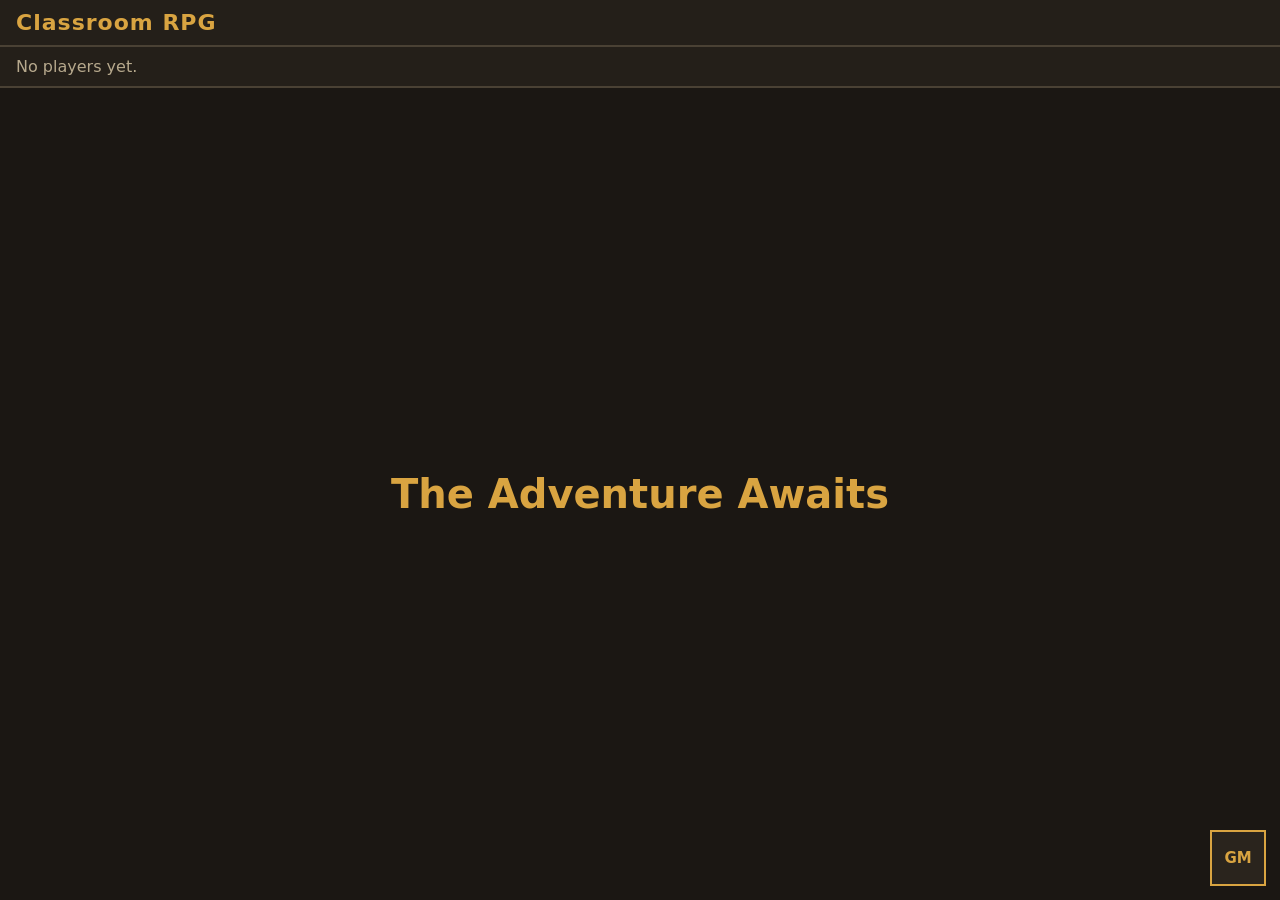
==== index.html @ 1d5fbe3a "Classroom RPG: v2 rules engine, full UI, and test suite" ====
<!DOCTYPE html>
<html lang="en">
<head>
  <meta charset="UTF-8" />
  <meta name="viewport" content="width=device-width, initial-scale=1.0" />
  <title>Classroom RPG — Single Window</title>
  <link rel="stylesheet" href="css/main.css" />
  <script src="src/errors.js"></script>
</head>
<body class="single-window">
  <div id="stage" class="single-stage"></div>

  <button id="gm-drawer-open" class="drawer-open" title="Toggle GM console (G)">GM</button>

  <aside id="gm-drawer" class="drawer">
    <div class="drawer-head">
      <span>GM Console</span>
      <button id="gm-drawer-close" class="btn">Hide (G)</button>
    </div>
    <div class="drawer-body" id="gm"></div>
  </aside>

  <div id="start-overlay" class="start-overlay">
    <div class="start-box">
      <h1>Classroom RPG</h1>
      <p>A saved game was found.</p>
      <button id="start-continue" class="btn primary">Continue</button>
      <button id="start-new" class="btn danger">New Game</button>
    </div>
  </div>

  <script type="module" src="src/main.js"></script>
</body>
</html>
---- css/main.css ----
/* ============================================================
   Classroom RPG — v2 palette (AGENTS.md section 5, flat, no glow)
   Plain readable B0 styling. Art pass (sprites, pixel font) is B1.
   ============================================================ */

:root {
  /* palette: warm and earthy, no indigo/purple/navy */
  --bg: #1b1713;          /* charcoal-brown dark */
  --bg2: #241f19;
  --panel: #2a241d;       /* menu window fill (flat dark-brown) */
  --panel-line: #4a4134;  /* menu window border */
  --bone: #e8dcc3;        /* parchment/bone text */
  --bone-dim: #b7a98d;
  --ember: #ff8b2a;       /* ember orange accent */
  --gold: #d9a441;        /* brass gold accent */
  --moss: #6a994e;        /* moss green (good/heal) */
  --teal: #2f9e94;        /* teal (magic/focus) */
  --brick: #b23a48;       /* brick red (damage/bad) */
  --bone-frame: #e8dcc3;  /* menu window frame */
  font-size: 16px;
}

* { box-sizing: border-box; }

html, body { margin: 0; padding: 0; height: 100%; }

body {
  font-family: "Segoe UI", system-ui, -apple-system, sans-serif;
  background: var(--bg);
  color: var(--bone);
}

button {
  font-family: inherit;
  font-size: 15px;
  background: var(--panel);
  color: var(--bone);
  border: 2px solid var(--panel-line);
  padding: 7px 12px;
  cursor: pointer;
}
button:hover { border-color: var(--gold); color: var(--gold); }
button:disabled { opacity: 0.45; cursor: not-allowed; }
button.primary { border-color: var(--gold); color: var(--gold); font-weight: 700; }
button.danger { border-color: var(--brick); color: #ff9aa5; }
button.success { border-color: var(--moss); color: #a8dba3; }

input, select, textarea {
  font-family: inherit;
  font-size: 15px;
  background: var(--bg2);
  color: var(--bone);
  border: 2px solid var(--panel-line);
  padding: 6px 8px;
}

/* menu window: double-line frame, flat fill, bone border */
.window {
  background: var(--panel);
  border: 2px solid var(--bone-frame);
  outline: 2px solid var(--panel-line);
  outline-offset: -4px;
  padding: 10px 12px;
}

h1, h2, h3 { color: var(--gold); font-weight: 700; }
.muted { color: var(--bone-dim); }

.row { display: flex; gap: 8px; align-items: center; flex-wrap: wrap; margin: 6px 0; }
.label { font-size: 13px; color: var(--bone-dim); text-transform: uppercase; letter-spacing: 1px; }

/* HP / Focus bars */
.bar { position: relative; height: 16px; background: #3a332a; border: 2px solid var(--panel-line); }
.bar-fill { height: 100%; }
.bar-hp .bar-fill { background: var(--moss); }
.bar-focus .bar-fill { background: var(--teal); }
.bar-label { position: absolute; inset: 0; font-size: 11px; text-align: center; color: #fff; line-height: 12px; }

/* ============ GM console ============ */
.gm { max-width: 900px; margin: 0 auto; padding: 14px 16px 60px; }
.gm-hint {
  border: 2px solid var(--gold);
  background: #2a2218;
  color: var(--gold);
  padding: 8px 12px;
  font-weight: 700;
  margin-bottom: 10px;
}
.gm h2 { margin: 14px 0 6px; border-bottom: 2px solid var(--panel-line); padding-bottom: 4px; }
.player-row { display: flex; gap: 8px; align-items: center; padding: 4px 0; flex-wrap: wrap; }
.player-row .pname { flex: 1; min-width: 120px; font-weight: 700; }
.gm .state-panel { display: grid; gap: 8px; margin: 8px 0; }
.spot-chip { display: inline-block; padding: 2px 8px; margin: 2px; border: 2px solid var(--panel-line); font-size: 13px; }
.spot-chip.acting { border-color: var(--gold); color: var(--gold); }
.skill-btn { display: block; width: 100%; text-align: left; margin: 4px 0; }
.assist-row { display: flex; gap: 6px; flex-wrap: wrap; }
.party-adjust { margin-top: 10px; }
.party-adjust .pa-row { display: flex; gap: 8px; align-items: center; padding: 2px 0; }

/* ============ Stage ============ */
.stage { min-height: 100vh; display: flex; flex-direction: column; }
.stage-header {
  display: flex; justify-content: space-between; align-items: center;
  background: var(--bg2); border-bottom: 2px solid var(--panel-line);
  padding: 10px 16px;
}
.app-title { color: var(--gold); font-size: 22px; font-weight: 800; letter-spacing: 1px; }
.header-stats { display: flex; gap: 10px; }
.badge { border: 2px solid var(--panel-line); padding: 3px 10px; font-size: 14px; color: var(--bone-dim); }
.stage-main { flex: 1; display: flex; min-height: 0; }
.room-pane { flex: 1; padding: 18px 24px; overflow: auto; }
.big { flex: 1; display: flex; flex-direction: column; align-items: center; justify-content: center; text-align: center; }
.big-title { color: var(--gold); font-size: 40px; font-weight: 900; }
.big-title.win { color: var(--moss); }
.big-title.lose { color: var(--brick); }
.big-sub { color: var(--bone-dim); font-size: 19px; margin-top: 8px; }
.room-name { color: var(--gold); font-size: 26px; font-weight: 800; }
.room-flavour { color: var(--bone-dim); font-size: 16px; margin: 4px 0 12px; }
.enemy { border: 2px solid var(--brick); padding: 10px 12px; margin: 8px 0; max-width: 420px; background: #241a16; }
.enemy .ename { color: #ff9aa5; font-size: 20px; font-weight: 800; }
.actor-panel { margin: 10px 0; }
.actor-name { font-size: 18px; font-weight: 700; color: var(--bone); }
.actor-skills { display: flex; gap: 6px; flex-wrap: wrap; margin-top: 4px; }
.actor-skills span { border: 2px solid var(--panel-line); padding: 3px 8px; font-size: 14px; }
.roll-line { font-size: 17px; margin: 8px 0; }
.roll-line .big { font-size: 24px; }
.roll-success { color: var(--moss); font-weight: 800; }
.roll-fail { color: var(--brick); font-weight: 800; }
.roll-crit { color: var(--gold); font-weight: 900; }
.sayit { border: 2px solid var(--gold); background: #2a2218; padding: 10px 14px; margin: 8px 0; font-size: 20px; color: var(--bone); }
.sayit .prompt { font-weight: 700; }
.roster { display: flex; gap: 10px; padding: 10px 16px; background: var(--bg2); border-bottom: 2px solid var(--panel-line); overflow-x: auto; }
.roster-card { min-width: 130px; border: 2px solid var(--panel-line); background: var(--panel); padding: 8px; }
.roster-card.acting { border-color: var(--gold); }
.roster-card.dazed { opacity: 0.4; }
.roster-name { font-weight: 700; font-size: 15px; }
.roster-class { font-size: 12px; color: var(--bone-dim); }
.log { width: 300px; flex: 0 0 auto; border-left: 2px solid var(--panel-line); background: var(--bg2); padding: 10px; overflow-y: auto; }
.log-title { color: var(--gold); font-weight: 800; margin-bottom: 6px; }
.log-list { list-style: none; margin: 0; padding: 0; }
.log-entry { font-size: 13px; color: var(--bone-dim); padding: 3px 0; border-bottom: 1px solid #3a332a; }
.log-combat { color: #ffb3c1; }
.log-room { color: var(--gold); }
.log-language { color: var(--teal); }
.log-narrate { color: var(--bone); font-style: italic; }
.log-rest { color: var(--moss); }
.log-treasure { color: var(--gold); }

/* ============ single-window drawer ============ */
.drawer-open {
  position: fixed; right: 14px; bottom: 14px; z-index: 40;
  width: 56px; height: 56px; border-radius: 0; font-weight: 800;
  border: 2px solid var(--gold); color: var(--gold); background: var(--panel);
}
.drawer {
  position: fixed; top: 0; right: 0; bottom: 0; width: min(720px, 94vw);
  z-index: 30; background: var(--bg); border-left: 3px solid var(--gold);
  transform: translateX(105%); transition: transform 0.2s ease;
  display: flex; flex-direction: column;
}
.drawer.open { transform: translateX(0); }
.drawer-head {
  display: flex; justify-content: space-between; align-items: center;
  padding: 10px 14px; border-bottom: 2px solid var(--panel-line); background: var(--bg2);
}
.drawer-body { flex: 1; overflow-y: auto; }
.drawer-body .gm { max-width: none; }

/* ============ start overlay ============ */
.start-overlay {
  position: fixed; inset: 0; background: rgba(10, 8, 5, 0.88);
  display: none; align-items: center; justify-content: center; z-index: 100;
}
.start-overlay.show { display: flex; }
.start-box { text-align: center; max-width: 420px; }
.start-box h1 { color: var(--gold); font-size: 30px; }

@media (max-width: 900px) {
  .stage-main { flex-direction: column; }
  .log { width: auto; border-left: none; border-top: 2px solid var(--panel-line); max-height: 180px; }
}
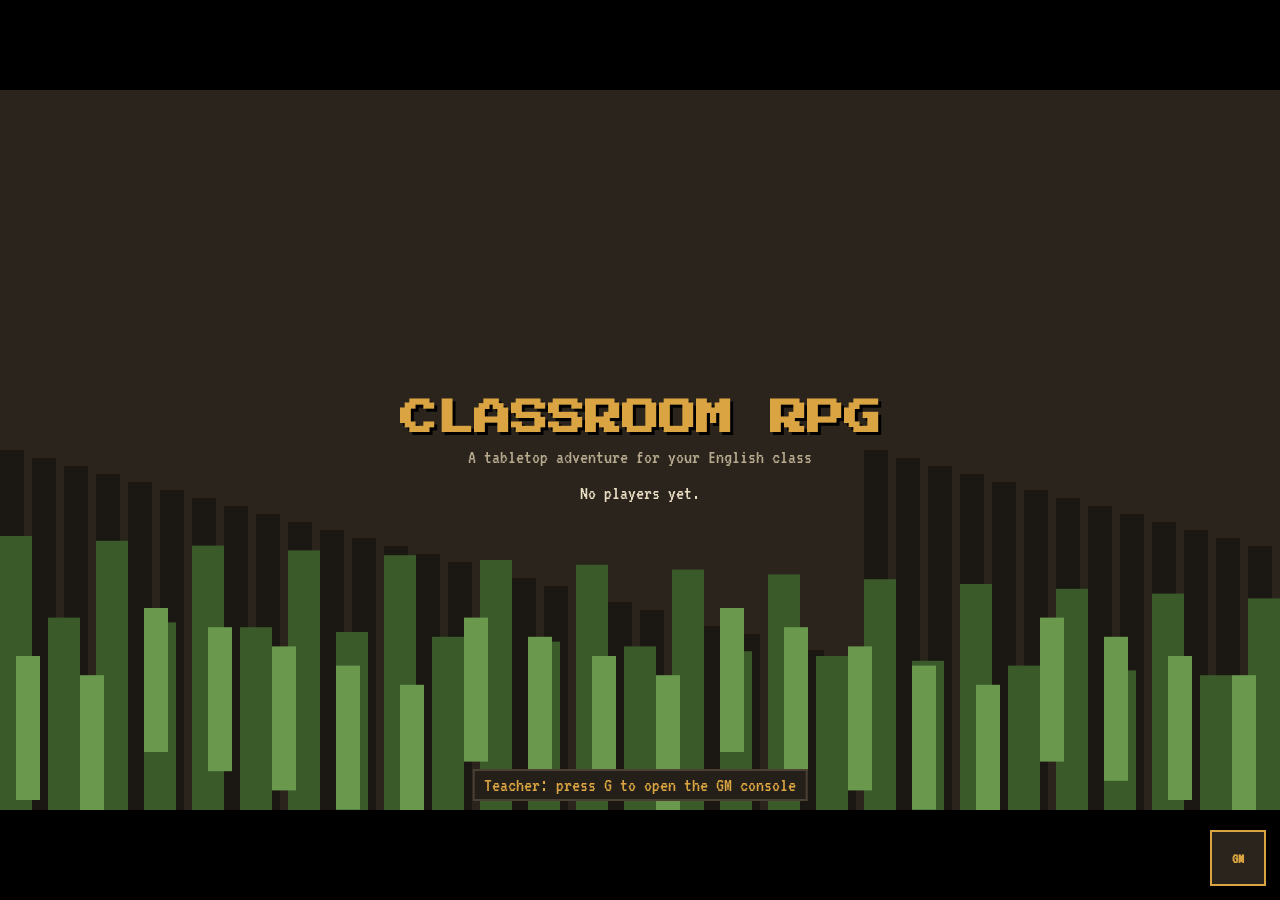
==== commit 03d18e5e: "B1.5: two-screen layout fix - fixed 16:9 stage, letterboxing, docked drawer, VT323 panels, typo fix," ====
--- a/index.html
+++ b/index.html
@@ -10,8 +10,6 @@
 <body class="single-window">
   <div id="stage" class="single-stage"></div>
 
-  <button id="gm-drawer-open" class="drawer-open" title="Toggle GM console (G)">GM</button>
-
   <aside id="gm-drawer" class="drawer">
     <div class="drawer-head">
       <span>GM Console</span>
@@ -19,6 +17,8 @@
     </div>
     <div class="drawer-body" id="gm"></div>
   </aside>
+
+  <button id="gm-drawer-open" class="drawer-open" title="Toggle GM console (G)">GM</button>
 
   <div id="start-overlay" class="start-overlay">
     <div class="start-box">
--- a/css/main.css
+++ b/css/main.css
@@ -97,74 +97,81 @@
 .party-adjust { margin-top: 10px; }
 .party-adjust .pa-row { display: flex; gap: 8px; align-items: center; padding: 2px 0; }
 
-/* ============ Stage ============ */
-.stage { min-height: 100vh; display: flex; flex-direction: column; }
-.stage-header {
-  display: flex; justify-content: space-between; align-items: center;
-  background: var(--bg2); border-bottom: 2px solid var(--panel-line);
-  padding: 10px 16px;
-}
-.app-title { color: var(--gold); font-size: 22px; font-weight: 800; letter-spacing: 1px; }
-.header-stats { display: flex; gap: 10px; }
-.badge { border: 2px solid var(--panel-line); padding: 3px 10px; font-size: 14px; color: var(--bone-dim); }
-.stage-main { flex: 1; display: flex; min-height: 0; }
-.room-pane { flex: 1; padding: 18px 24px; overflow: auto; }
-.big { flex: 1; display: flex; flex-direction: column; align-items: center; justify-content: center; text-align: center; }
-.big-title { color: var(--gold); font-size: 40px; font-weight: 900; }
-.big-title.win { color: var(--moss); }
-.big-title.lose { color: var(--brick); }
-.big-sub { color: var(--bone-dim); font-size: 19px; margin-top: 8px; }
-.room-name { color: var(--gold); font-size: 26px; font-weight: 800; }
-.room-flavour { color: var(--bone-dim); font-size: 16px; margin: 4px 0 12px; }
-.enemy { border: 2px solid var(--brick); padding: 10px 12px; margin: 8px 0; max-width: 420px; background: #241a16; }
-.enemy .ename { color: #ff9aa5; font-size: 20px; font-weight: 800; }
-.actor-panel { margin: 10px 0; }
-.actor-name { font-size: 18px; font-weight: 700; color: var(--bone); }
-.actor-skills { display: flex; gap: 6px; flex-wrap: wrap; margin-top: 4px; }
-.actor-skills span { border: 2px solid var(--panel-line); padding: 3px 8px; font-size: 14px; }
-.roll-line { font-size: 17px; margin: 8px 0; }
-.roll-line .big { font-size: 24px; }
-.roll-success { color: var(--moss); font-weight: 800; }
-.roll-fail { color: var(--brick); font-weight: 800; }
-.roll-crit { color: var(--gold); font-weight: 900; }
-.sayit { border: 2px solid var(--gold); background: #2a2218; padding: 10px 14px; margin: 8px 0; font-size: 20px; color: var(--bone); }
-.sayit .prompt { font-weight: 700; }
-.roster { display: flex; gap: 10px; padding: 10px 16px; background: var(--bg2); border-bottom: 2px solid var(--panel-line); overflow-x: auto; }
-.roster-card { min-width: 130px; border: 2px solid var(--panel-line); background: var(--panel); padding: 8px; }
-.roster-card.acting { border-color: var(--gold); }
-.roster-card.dazed { opacity: 0.4; }
-.roster-name { font-weight: 700; font-size: 15px; }
-.roster-class { font-size: 12px; color: var(--bone-dim); }
-.log { width: 300px; flex: 0 0 auto; border-left: 2px solid var(--panel-line); background: var(--bg2); padding: 10px; overflow-y: auto; }
-.log-title { color: var(--gold); font-weight: 800; margin-bottom: 6px; }
-.log-list { list-style: none; margin: 0; padding: 0; }
-.log-entry { font-size: 13px; color: var(--bone-dim); padding: 3px 0; border-bottom: 1px solid #3a332a; }
-.log-combat { color: #ffb3c1; }
-.log-room { color: var(--gold); }
-.log-language { color: var(--teal); }
-.log-narrate { color: var(--bone); font-style: italic; }
-.log-rest { color: var(--moss); }
-.log-treasure { color: var(--gold); }
-
-/* ============ single-window drawer ============ */
-.drawer-open {
+/* ============ Stage: fixed 16:9 virtual canvas ============ */
+#stage.full, #stage.single-stage { height: 100vh; display: flex; align-items: center; justify-content: center; background: #000; }
+.stage {
+  --ss: 1;
+  position: relative;
+  width: min(100%, calc(100vh * 16 / 9));
+  aspect-ratio: 16 / 9;
+  overflow: hidden;
+  background: var(--bg2);
+  image-rendering: pixelated;
+}
+.stage canvas { image-rendering: pixelated; }
+
+/* Stage text: no body text under ~28px at 1080p (scale via --ss). */
+.stage { font-size: calc(28px * var(--ss)); }
+.stage .muted { font-size: calc(28px * var(--ss)); }
+.stage .battle-menu { font-size: calc(30px * var(--ss)); }
+
+/* ============ title screen ============ */
+.title-screen {
+  position: absolute; inset: 0;
+  display: flex; flex-direction: column; align-items: center; justify-content: center;
+  text-align: center; padding: calc(16px * var(--ss));
+  z-index: 1;
+}
+.title-hills {
+  position: absolute; inset: 0; width: 100%; height: 100%; object-fit: cover;
+  pointer-events: none; image-rendering: pixelated; z-index: 0;
+}
+.title-content { position: relative; z-index: 1; display: flex; flex-direction: column; align-items: center; }
+.title-logo {
+  font-family: var(--font-head); color: var(--gold);
+  font-size: calc(56px * var(--ss)); line-height: 1.2; margin: 0 0 calc(8px * var(--ss));
+  text-shadow: 3px 3px 0 #000; max-width: 100%; overflow-wrap: break-word;
+}
+.title-sub { font-family: var(--font-body); color: var(--bone-dim); font-size: calc(30px * var(--ss)); margin: 0 0 calc(24px * var(--ss)); }
+.title-menu { position: relative; z-index: 1; display: flex; flex-direction: column; gap: calc(14px * var(--ss)); min-width: 0; width: 60%; }
+.title-menu .title-state { font-family: var(--font-body); font-size: calc(30px * var(--ss)); }
+.title-menu button {
+  font-family: var(--font-body); font-size: calc(34px * var(--ss)); padding: calc(10px * var(--ss));
+  text-align: center; border: 2px solid var(--bone-frame); background: var(--panel); color: var(--bone);
+}
+.title-menu button:hover, .title-menu button:focus-visible { border-color: var(--gold); color: var(--gold); }
+.title-hint {
+  position: absolute; bottom: calc(14px * var(--ss)); left: 50%; transform: translateX(-50%);
+  z-index: 2; font-family: var(--font-body); font-size: calc(30px * var(--ss)); color: var(--gold);
+  background: var(--bg2); border: 2px solid var(--panel-line); padding: calc(6px * var(--ss)) calc(14px * var(--ss));
+  white-space: nowrap;
+}
+
+/* ============ single-window drawer (docks beside Stage) ============ */
+.single-window { display: flex; flex-direction: row; height: 100vh; overflow: hidden; }
+.single-window #stage.single-stage {
+  flex: 1 1 auto; width: auto; height: 100vh;
+  display: flex; align-items: center; justify-content: center; min-width: 0;
+}
+.single-window #stage.single-stage .stage {
+  width: min(100%, calc(100vh * 16 / 9));
+}
+.single-window #gm-drawer {
+  position: relative; width: 30%; min-width: 320px; max-width: 40vw;
+  height: 100vh; border-left: 3px solid var(--gold); background: var(--bg);
+  display: flex; flex-direction: column; flex: 0 0 auto;
+  transform: none;
+}
+.single-window #gm-drawer:not(.open) { display: none; }
+.single-window .drawer-body { flex: 1; overflow-y: auto; }
+.single-window .drawer-body .gm { max-width: none; padding: 12px; }
+.single-window #gm-drawer-open {
   position: fixed; right: 14px; bottom: 14px; z-index: 40;
   width: 56px; height: 56px; border-radius: 0; font-weight: 800;
   border: 2px solid var(--gold); color: var(--gold); background: var(--panel);
 }
-.drawer {
-  position: fixed; top: 0; right: 0; bottom: 0; width: min(720px, 94vw);
-  z-index: 30; background: var(--bg); border-left: 3px solid var(--gold);
-  transform: translateX(105%); transition: transform 0.2s ease;
-  display: flex; flex-direction: column;
-}
-.drawer.open { transform: translateX(0); }
-.drawer-head {
-  display: flex; justify-content: space-between; align-items: center;
-  padding: 10px 14px; border-bottom: 2px solid var(--panel-line); background: var(--bg2);
-}
-.drawer-body { flex: 1; overflow-y: auto; }
-.drawer-body .gm { max-width: none; }
+.single-window #gm-drawer.open ~ #gm-drawer-open { display: none; }
+.single-window .drawer-head { padding: 8px 12px; }
 
 /* ============ start overlay ============ */
 .start-overlay {
@@ -175,7 +182,104 @@
 .start-box { text-align: center; max-width: 420px; }
 .start-box h1 { color: var(--gold); font-size: 30px; }
 
-@media (max-width: 900px) {
-  .stage-main { flex-direction: column; }
-  .log { width: auto; border-left: none; border-top: 2px solid var(--panel-line); max-height: 180px; }
-}
+/* ============ B1: pixel fonts ============ */
+@font-face {
+  font-family: "Press Start 2P";
+  src: url("../assets/fonts/PressStart2P-Regular.ttf") format("truetype");
+  font-display: swap;
+}
+@font-face {
+  font-family: "VT323";
+  src: url("../assets/fonts/VT323-Regular.ttf") format("truetype");
+  font-display: swap;
+}
+:root { --font-head: "Press Start 2P", monospace; --font-body: "VT323", "Segoe UI", monospace; }
+/* Pixel font is for the logo/titles ONLY; headings and panel text use VT323. */
+.title-logo, .app-title, .big-title { font-family: var(--font-head); }
+h1, h2, h3, .room-name, .ename, .actor-name, .prompt, .gm-hint { font-family: var(--font-body); font-weight: 700; }
+body, button, input, select, textarea, .window, .muted, .log-entry { font-family: var(--font-body); }
+
+/* ============ B1: JRPG battle layout ============ */
+.battle {
+  position: absolute; inset: 0; display: flex; flex-direction: column; overflow: hidden;
+}
+.battle-field {
+  flex: 1; position: relative; min-height: 0; image-rendering: pixelated;
+  background:
+    linear-gradient(#241f19, #1b1713);
+}
+.battle-enemies { position: absolute; top: 6%; right: 4%; display: flex; gap: calc(24px * var(--ss)); align-items: flex-end; }
+.battle-enemies .enemy-slot { display: flex; flex-direction: column; align-items: center; gap: 4px; }
+.battle-enemies .enemy-slot canvas, .battle-field canvas { image-rendering: pixelated; }
+.battle-party { position: absolute; bottom: 24%; left: 3%; display: flex; gap: calc(16px * var(--ss)); align-items: flex-end; }
+.battle-party .party-slot { display: flex; flex-direction: column; align-items: center; gap: 2px; position: relative; }
+.battle-party .party-slot .pname-tag { font-family: var(--font-body); font-size: calc(26px * var(--ss)); color: var(--bone); background: #0008; padding: 2px 6px; white-space: nowrap; }
+.bar { height: calc(20px * var(--ss)); }
+.bar-label { font-size: calc(20px * var(--ss)); line-height: calc(16px * var(--ss)); }
+
+/* minimap placeholder: top-right, expedition room nodes */
+.stage-map {
+  position: absolute; top: 2.5%; right: 2.5%; z-index: 3;
+  display: flex; flex-direction: column; align-items: flex-start; gap: 6px;
+  background: var(--panel); border: 2px solid var(--bone-frame); outline: 2px solid var(--panel-line); outline-offset: -4px;
+  padding: calc(8px * var(--ss)) calc(12px * var(--ss));
+}
+.map-title { font-family: var(--font-body); font-size: calc(28px * var(--ss)); color: var(--gold); }
+.map-nodes { display: flex; flex-wrap: wrap; gap: calc(8px * var(--ss)); }
+.map-node {
+  display: inline-flex; align-items: center; justify-content: center;
+  width: calc(40px * var(--ss)); height: calc(40px * var(--ss));
+  border: 2px solid var(--panel-line); color: var(--bone-dim); font-family: var(--font-body);
+  font-size: calc(26px * var(--ss));
+}
+.map-node.current { border-color: var(--gold); color: var(--gold); }
+.map-node.boss { border-color: var(--brick); color: #ff9aa5; }
+
+.damage-number {
+  position: absolute; font-family: var(--font-head); color: var(--ember); font-size: calc(40px * var(--ss)); z-index: 5;
+  animation: dmgpop 0.7s steps(4) forwards; text-shadow: 2px 2px 0 #000; pointer-events: none;
+}
+@keyframes dmgpop { 0% { opacity: 0; transform: translateY(8px); } 30% { opacity: 1; } 100% { opacity: 0; transform: translateY(-18px); } }
+.battle-menu {
+  border-top: 3px solid var(--gold); background: var(--panel);
+  padding: calc(10px * var(--ss)) calc(16px * var(--ss));
+  display: flex; flex-wrap: wrap; gap: calc(10px * var(--ss)); align-items: center;
+  min-height: calc(90px * var(--ss));
+}
+.battle-menu .cmd {
+  font-family: var(--font-body); font-size: calc(30px * var(--ss)); padding: calc(8px * var(--ss)) calc(14px * var(--ss)); min-width: 0;
+  text-align: left; border: 2px solid var(--bone-frame); background: #1b1713; color: var(--bone);
+}
+.battle-menu .cmd:hover, .battle-menu .cmd:focus-visible { border-color: var(--gold); color: var(--gold); }
+.battle-menu .cmd:disabled { opacity: 0.4; cursor: not-allowed; }
+.battle-menu .cmd-label { font-family: var(--font-body); color: var(--bone-dim); font-size: calc(30px * var(--ss)); margin-right: calc(4px * var(--ss)); }
+.d20-stage {
+  display: inline-flex; align-items: center; gap: calc(10px * var(--ss)); margin: calc(6px * var(--ss)) 0;
+}
+.d20-face {
+  width: calc(64px * var(--ss)); height: calc(64px * var(--ss)); image-rendering: pixelated; background: var(--bone);
+  color: #000; font-family: var(--font-head); font-size: calc(28px * var(--ss)); font-weight: 900;
+  display: flex; align-items: center; justify-content: center;
+  border: 3px solid var(--ember); outline: 2px solid #000; outline-offset: -3px;
+}
+.d20-rolling { animation: d20tumble 0.6s steps(8) infinite; }
+@keyframes d20tumble { 0% { transform: rotate(0deg) scale(1); } 50% { transform: rotate(180deg) scale(1.3); } 100% { transform: rotate(360deg) scale(1); } }
+.d20-crit { animation: d20crit 0.5s steps(6) 2; border-color: var(--gold); }
+@keyframes d20crit { 0% { filter: brightness(1); } 50% { filter: brightness(2.2); } 100% { filter: brightness(1); } }
+.hit-flash { animation: hitflash 0.35s steps(3) 1; }
+@keyframes hitflash { 0% { filter: brightness(1); } 50% { filter: brightness(2.6) sepia(1); } 100% { filter: brightness(1); } }
+.screen-shake { animation: shake 0.3s steps(3) 1; }
+@keyframes shake { 0% { transform: translate(0,0); } 25% { transform: translate(-6px,2px); } 50% { transform: translate(6px,-2px); } 75% { transform: translate(-3px,1px); } 100% { transform: translate(0,0); } }
+.typewriter { white-space: pre-wrap; }
+.typewriter-caret::after { content: "▌"; color: var(--gold); animation: blink 0.8s steps(2) infinite; }
+@keyframes blink { 0% { opacity: 1; } 50% { opacity: 0; } }
+
+@media (prefers-reduced-motion: reduce) {
+  .d20-rolling, .d20-crit, .hit-flash, .screen-shake, .title-hills, .typewriter-caret::after { animation: none !important; }
+  .damage-number { animation: none !important; transform: none !important; opacity: 1 !important; }
+}
+
+/* B1: acting party slot highlight */
+.battle-party .party-slot.acting { outline: 2px solid var(--gold); outline-offset: 2px; }
+.party-slot { image-rendering: pixelated; }
+.typewriter-wrap { position: absolute; left: 2%; right: 2%; top: 2%; font-family: var(--font-body); font-size: calc(28px * var(--ss)); color: var(--bone); background: #0008; padding: calc(6px * var(--ss)) calc(10px * var(--ss)); border: 2px solid var(--panel-line); z-index: 2; }
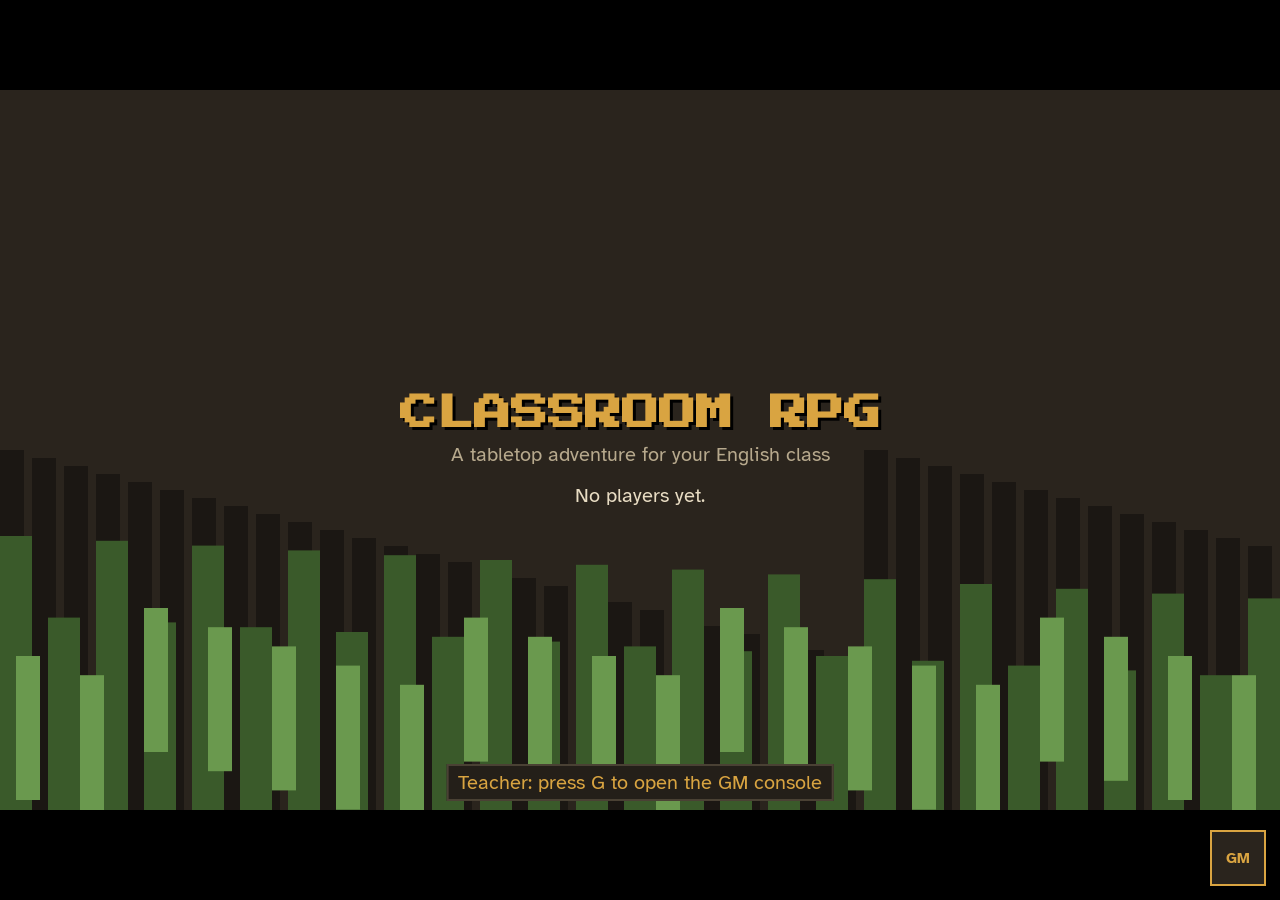
==== commit aa03fd2d: "PART 1: fix playtest bugs + step-bar redesign (episode choices, Atkinson font)" ====
--- a/index.html
+++ b/index.html
@@ -12,8 +12,11 @@
 
   <aside id="gm-drawer" class="drawer">
     <div class="drawer-head">
-      <span>GM Console</span>
-      <button id="gm-drawer-close" class="btn">Hide (G)</button>
+      <span>GM Console <span class="ver-badge">v2.1.0</span></span>
+      <span>
+        <button id="gm-pop-stage" class="btn" title="Open the Stage in its own window">Pop out Stage</button>
+        <button id="gm-drawer-close" class="btn">Hide (G)</button>
+      </span>
     </div>
     <div class="drawer-body" id="gm"></div>
   </aside>
--- a/css/main.css
+++ b/css/main.css
@@ -25,9 +25,10 @@
 html, body { margin: 0; padding: 0; height: 100%; }
 
 body {
-  font-family: "Segoe UI", system-ui, -apple-system, sans-serif;
+  font-family: "Atkinson Hyperlegible", "Segoe UI", system-ui, sans-serif;
   background: var(--bg);
   color: var(--bone);
+  font-size: 16px;
 }
 
 button {
@@ -44,6 +45,9 @@
 button.primary { border-color: var(--gold); color: var(--gold); font-weight: 700; }
 button.danger { border-color: var(--brick); color: #ff9aa5; }
 button.success { border-color: var(--moss); color: #a8dba3; }
+button:focus-visible, input:focus-visible, select:focus-visible, textarea:focus-visible, a:focus-visible {
+  outline: 3px solid var(--ember); outline-offset: 2px;
+}
 
 input, select, textarea {
   font-family: inherit;
@@ -78,6 +82,13 @@
 
 /* ============ GM console ============ */
 .gm { max-width: 900px; margin: 0 auto; padding: 14px 16px 60px; }
+.ver-badge {
+  display: inline-block; margin-left: 8px; padding: 1px 6px;
+  font-family: var(--font-body, monospace); font-size: 12px;
+  color: var(--bone-dim); border: 1px solid var(--panel-line); background: var(--bg2);
+  vertical-align: middle;
+}
+.gm-page .ver-badge { position: fixed; right: 8px; bottom: 4px; margin: 0; font-size: 11px; opacity: 0.8; }
 .gm-hint {
   border: 2px solid var(--gold);
   background: #2a2218;
@@ -173,12 +184,23 @@
 .single-window #gm-drawer.open ~ #gm-drawer-open { display: none; }
 .single-window .drawer-head { padding: 8px 12px; }
 
+/* narrow screens: stack the drawer under the stage instead of beside it */
+@media (max-width: 720px) {
+  .single-window { flex-direction: column; overflow: auto; }
+  .single-window #stage.single-stage { height: 60vh; }
+  .single-window #gm-drawer {
+    width: 100%; max-width: 100%; min-width: 0; height: 40vh; border-left: none;
+    border-top: 3px solid var(--gold);
+  }
+}
+
 /* ============ start overlay ============ */
 .start-overlay {
   position: fixed; inset: 0; background: rgba(10, 8, 5, 0.88);
   display: none; align-items: center; justify-content: center; z-index: 100;
 }
 .start-overlay.show { display: flex; }
+.start-overlay:not(.show) { pointer-events: none; }
 .start-box { text-align: center; max-width: 420px; }
 .start-box h1 { color: var(--gold); font-size: 30px; }
 
@@ -193,8 +215,21 @@
   src: url("../assets/fonts/VT323-Regular.ttf") format("truetype");
   font-display: swap;
 }
-:root { --font-head: "Press Start 2P", monospace; --font-body: "VT323", "Segoe UI", monospace; }
-/* Pixel font is for the logo/titles ONLY; headings and panel text use VT323. */
+:root { --font-head: "Press Start 2P", monospace; --font-body: "Atkinson Hyperlegible", "Segoe UI", system-ui, sans-serif; }
+/* Atkinson Hyperlegible (OFL, self-hosted) is the readable body font;
+   Press Start 2P stays for the logo/titles only. */
+@font-face {
+  font-family: "Atkinson Hyperlegible";
+  src: url("../assets/fonts/AtkinsonHyperlegible-Regular.ttf") format("truetype");
+  font-display: swap;
+}
+@font-face {
+  font-family: "Atkinson Hyperlegible";
+  font-weight: 700;
+  src: url("../assets/fonts/AtkinsonHyperlegible-Bold.ttf") format("truetype");
+  font-display: swap;
+}
+/* Pixel font is for the logo/titles ONLY; headings and panel text use the body font. */
 .title-logo, .app-title, .big-title { font-family: var(--font-head); }
 h1, h2, h3, .room-name, .ename, .actor-name, .prompt, .gm-hint { font-family: var(--font-body); font-weight: 700; }
 body, button, input, select, textarea, .window, .muted, .log-entry { font-family: var(--font-body); }
@@ -283,3 +318,67 @@
 .battle-party .party-slot.acting { outline: 2px solid var(--gold); outline-offset: 2px; }
 .party-slot { image-rendering: pixelated; }
 .typewriter-wrap { position: absolute; left: 2%; right: 2%; top: 2%; font-family: var(--font-body); font-size: calc(28px * var(--ss)); color: var(--bone); background: #0008; padding: calc(6px * var(--ss)) calc(10px * var(--ss)); border: 2px solid var(--panel-line); z-index: 2; }
+
+/* ============ PART 1B: step bar ============ */
+.step-bar {
+  position: absolute; top: 0; left: 0; right: 0; z-index: 20;
+  display: flex; justify-content: center; gap: 8px;
+  background: var(--bg2); border-bottom: 2px solid var(--panel-line);
+  padding: 4px 8px;
+}
+.step-bar .step {
+  font-family: var(--font-body); font-weight: 700;
+  color: var(--bone-dim); padding: 2px 10px; border: 2px solid var(--panel-line);
+}
+.step-bar .step.current { color: var(--bg); background: var(--gold); border-color: var(--gold); }
+.step-bar .step.done { color: var(--moss); border-color: var(--moss); }
+/* GM step bar (in-flow) */
+.gm .step-bar { position: static; justify-content: flex-start; margin-bottom: 8px; }
+
+/* ============ PART 1B: story layout ============ */
+.story { position: absolute; inset: 0; display: flex; flex-direction: column; }
+.story-top {
+  display: flex; justify-content: space-between; align-items: center;
+  background: #1b1713; border-bottom: 2px solid var(--panel-line);
+  padding: calc(10px * var(--ss)) calc(16px * var(--ss));
+}
+.story-title { font-family: var(--font-body); font-weight: 700; color: var(--gold); font-size: calc(32px * var(--ss)); }
+.story-path { font-family: var(--font-body); color: var(--bone-dim); font-size: calc(28px * var(--ss)); }
+.story-scene {
+  flex: 1; position: relative; display: flex; align-items: center; justify-content: center; gap: calc(24px * var(--ss));
+  background: linear-gradient(#241f19, #1b1713);
+}
+.story-hero { display: flex; flex-direction: column; align-items: center; gap: 4px; }
+.story-hero .pname-tag { font-family: var(--font-body); font-weight: 700; color: var(--bone); font-size: calc(28px * var(--ss)); background: #0008; padding: 2px 8px; }
+.approach-cards { display: flex; gap: calc(16px * var(--ss)); }
+.approach-card {
+  display: flex; flex-direction: column; align-items: center; gap: 4px;
+  background: var(--panel); border: 2px solid var(--bone-frame); outline: 2px solid var(--panel-line); outline-offset: -4px;
+  padding: calc(10px * var(--ss)); width: calc(220px * var(--ss)); min-height: calc(120px * var(--ss));
+}
+.approach-num { font-family: var(--font-body); font-weight: 700; color: var(--gold); font-size: calc(36px * var(--ss)); }
+.approach-label { font-family: var(--font-body, var(--font-body)); font-weight: 700; color: var(--bone); font-size: calc(36px * var(--ss)); text-align: center; }
+.approach-stat { font-family: var(--font-body); color: var(--bone-dim); font-size: calc(28px * var(--ss)); }
+.story-roll { display: flex; flex-direction: column; align-items: center; gap: calc(12px * var(--ss)); }
+.d20-face.d20-big { width: calc(160px * var(--ss)); height: calc(160px * var(--ss)); font-size: calc(72px * var(--ss)); }
+.spark-count { font-family: var(--font-body); font-weight: 700; color: var(--gold); font-size: calc(44px * var(--ss)); }
+.story-dialogue {
+  border-top: 3px solid var(--gold); background: var(--panel);
+  padding: calc(14px * var(--ss)) calc(20px * var(--ss));
+  min-height: calc(120px * var(--ss));
+  font-family: var(--font-body); color: var(--bone); font-size: calc(44px * var(--ss));
+}
+.story-dialogue .typewriter, .story-dialogue .typewriter-caret { font-size: calc(44px * var(--ss)); }
+
+/* ============ PART 1B: GM primary / approaches / tools ============ */
+.gm .primary-step-wrap { margin: 10px 0; }
+.gm .primary-step { font-size: 20px; padding: 10px 18px; }
+.gm .disabled-reason { margin-left: 8px; }
+.gm .approach-btn { display: block; width: 100%; text-align: left; margin: 4px 0; font-size: 20px; }
+.gm .tools { margin-top: 12px; }
+.gm .tools summary { font-size: 18px; cursor: pointer; color: var(--gold); }
+.gm h2, .gm h3 { font-size: 22px; }
+.gm .gm-hint { font-size: 20px; }
+.gm .muted, .gm .label, .gm p, .gm .player-row, .gm .pa-row, .gm button:not(.primary-step):not(.approach-btn) { font-size: 20px; }
+.gm input, .gm select, .gm textarea { font-size: 18px; }
+.gm .bar-label { font-size: 14px; line-height: 12px; }
